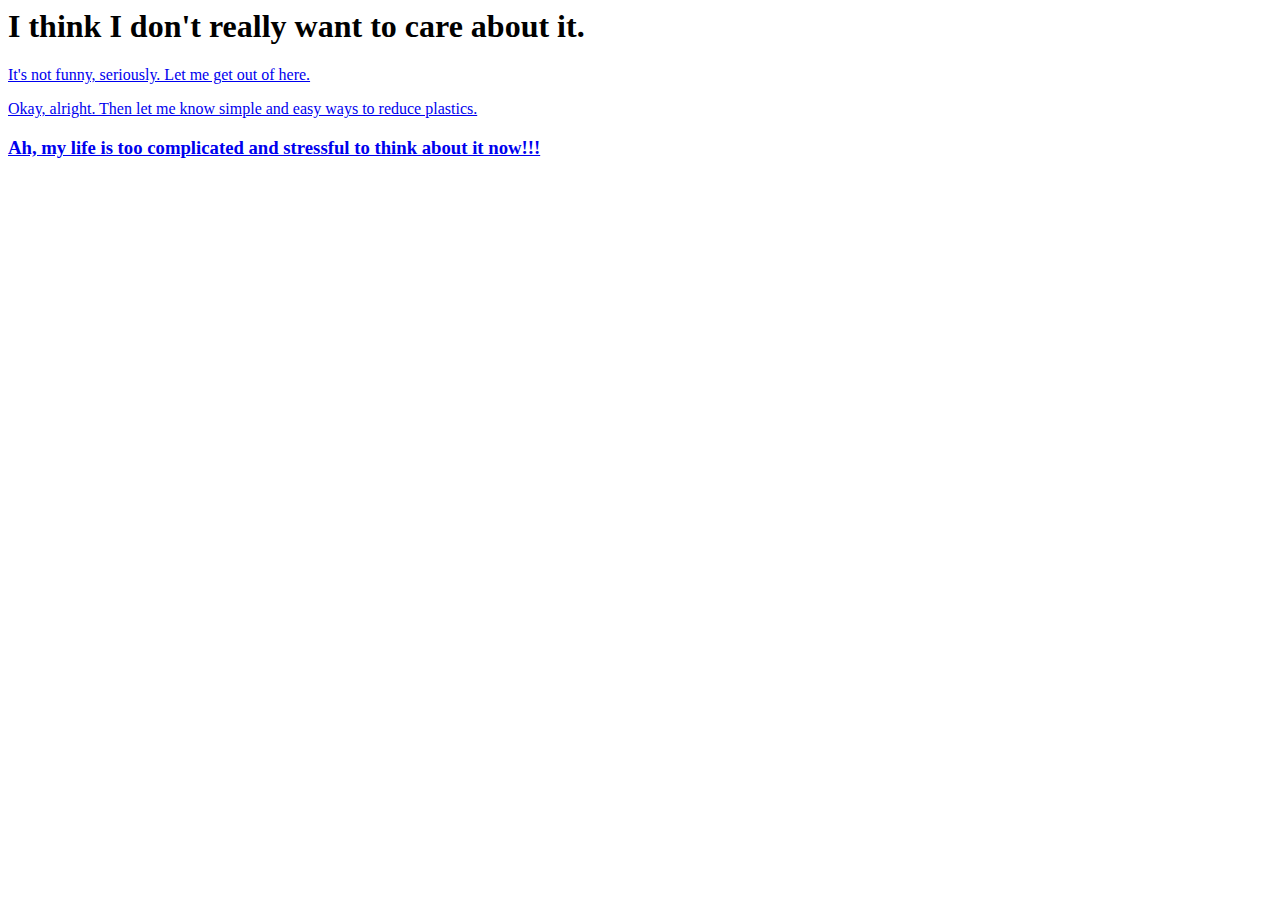
==== no.html @ 398b06f7 "Add files via upload" ====
<html>
	<head>
		<title>on plastic</title>
	</head>

	<body>
		<h1>I think I don't really want to care about it.</h1>


		<p><a href="http://google.com">It's not funny, seriously. Let me get out of here.</a></p>
		<p><a href="p8.html">Okay, alright. Then let me know simple and easy ways to reduce plastics.</a></p>
		<a href="peace.html"><h3>Ah, my life is too complicated and stressful to think about it now!!!</h3></a>
	</body>
	
</html>
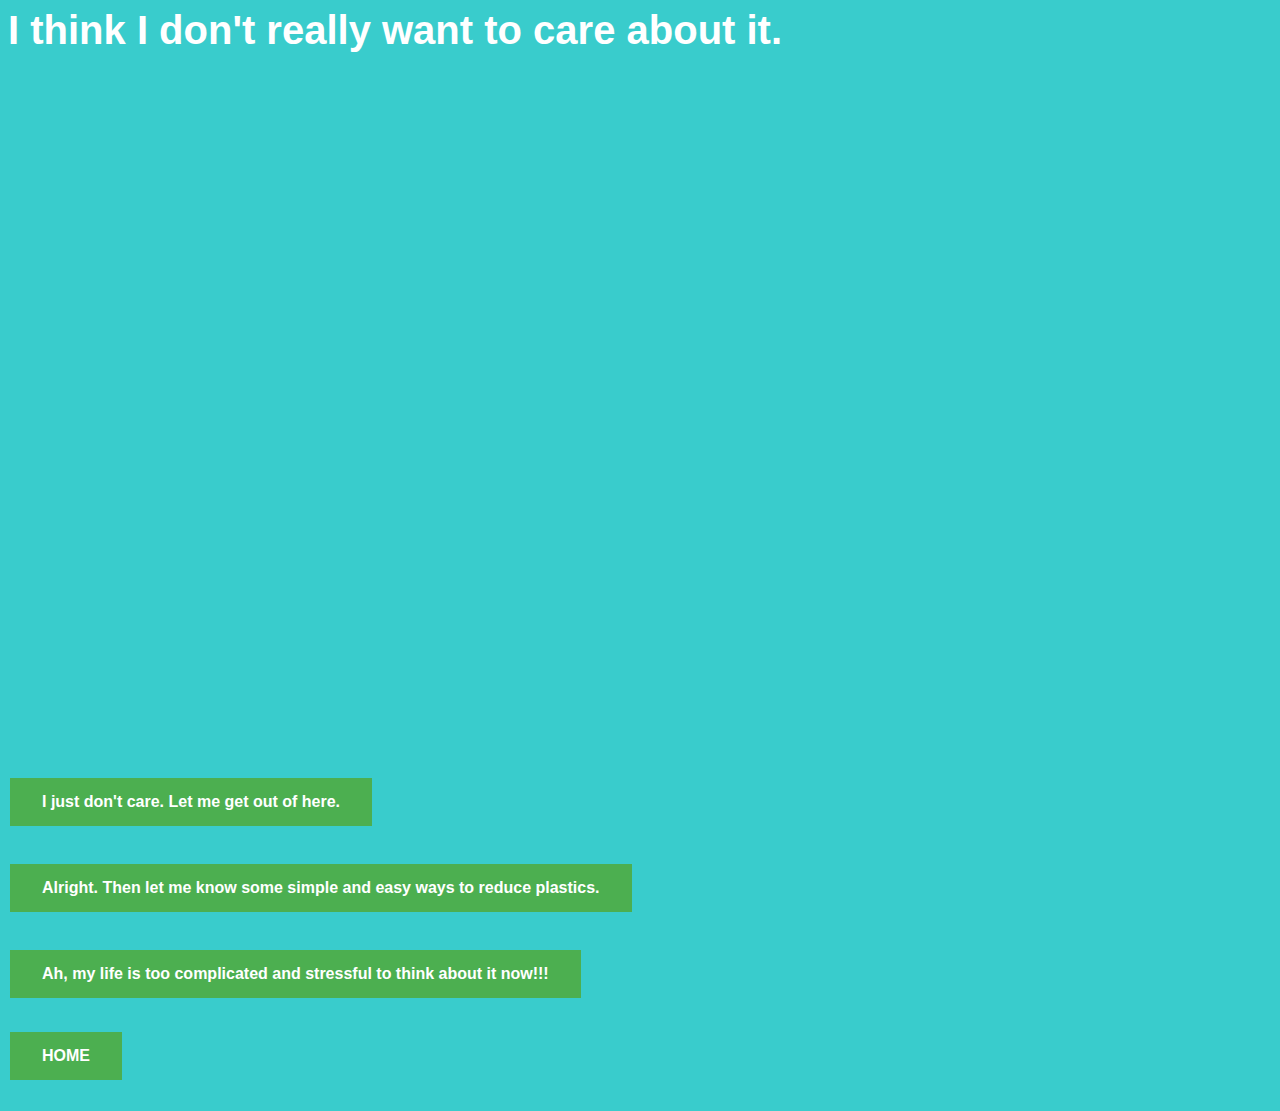
==== commit a1d24d2e: "Add files via upload" ====
--- a/no.html
+++ b/no.html
@@ -5,11 +5,23 @@
 
 	<body>
 		<h1>I think I don't really want to care about it.</h1>
+		<link href="style.css" rel="stylesheet">
 
+		<h2>
+			<iframe width="560" height="315" src="https://www.youtube.com/embed/FjT8GG0ETQg" frameborder="0" allow="autoplay; encrypted-media" allowfullscreen></iframe>
+			<br></br>
+			<iframe width="560" height="315" src="https://www.youtube.com/embed/n4SmwBFbhEM" frameborder="0" allow="autoplay; encrypted-media" allowfullscreen></iframe>
 
-		<p><a href="http://google.com">It's not funny, seriously. Let me get out of here.</a></p>
-		<p><a href="p8.html">Okay, alright. Then let me know simple and easy ways to reduce plastics.</a></p>
-		<a href="peace.html"><h3>Ah, my life is too complicated and stressful to think about it now!!!</h3></a>
+			<p><a href="http://google.com" class="button">I just don't care. Let me get out of here.</a></p>
+			<p><a href="p8.html" class="button">Alright. Then let me know some simple and easy ways to reduce plastics.</a></p>
+		</h2>
+
+		<h3>	
+			<p><a href="peace.html" class="button">Ah, my life is too complicated and stressful to think about it now!!!</a></p>
+		</h3>
+		<h4>
+			<p><a href="index.html" class="button">HOME</a></p>
+		</h4>		
 	</body>
 	
 </html>		--- a/style.css
+++ b/style.css
@@ -0,0 +1,52 @@
+head {
+	color: #FFFFFF;
+	font-family: helvetica, sans-serif; 
+	font-size: 25;
+	background-color: #39CCCC
+}
+
+body {
+	color: #FFFFFF;
+	font-family: helvetica, sans-serif; 
+	font-size: 20;
+	background-color: #39CCCC
+
+}	
+
+.button {
+    background-color: #4CAF50;
+    border: none;
+    color: white;
+    padding: 15px 32px;
+    text-align: center;
+    text-decoration: none;
+    display: inline-block;
+    font-size: 16px;
+    margin: 4px 2px;
+    cursor: pointer;
+}
+
+div {
+    background-color: lightgrey;
+    width: 500px;
+    border: 5px #cc3333;
+    padding: 5px;
+    margin: 3px;
+}
+
+a:link {
+    background-color: NONE;
+}
+
+a:visited {
+    background-color: #CCCCCC;
+}
+
+a:hover {
+    background-color: #33cc33;
+    text-decoration: none;
+}
+
+a:active {
+    background-color: TOMATO;
+} 
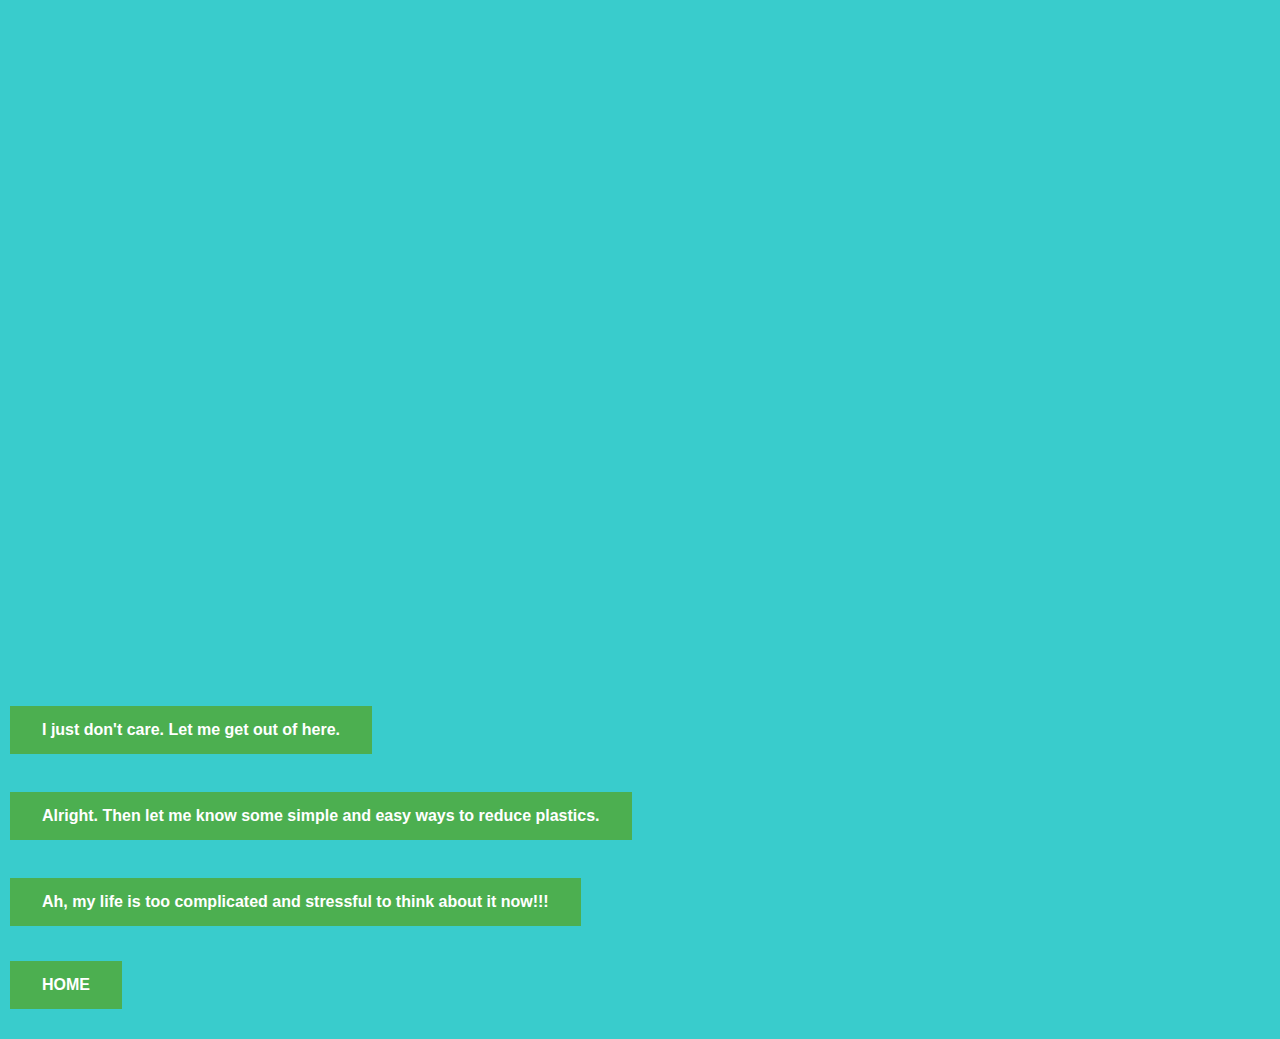
==== commit 7dc2eb61: "Update no.html" ====
--- a/no.html
+++ b/no.html
@@ -4,7 +4,7 @@
 	</head>
 
 	<body>
-		<h1>I think I don't really want to care about it.</h1>
+		<h1></h1>
 		<link href="style.css" rel="stylesheet">
 
 		<h2>
@@ -24,4 +24,4 @@
 		</h4>		
 	</body>
 	
-</html>		+</html>		
